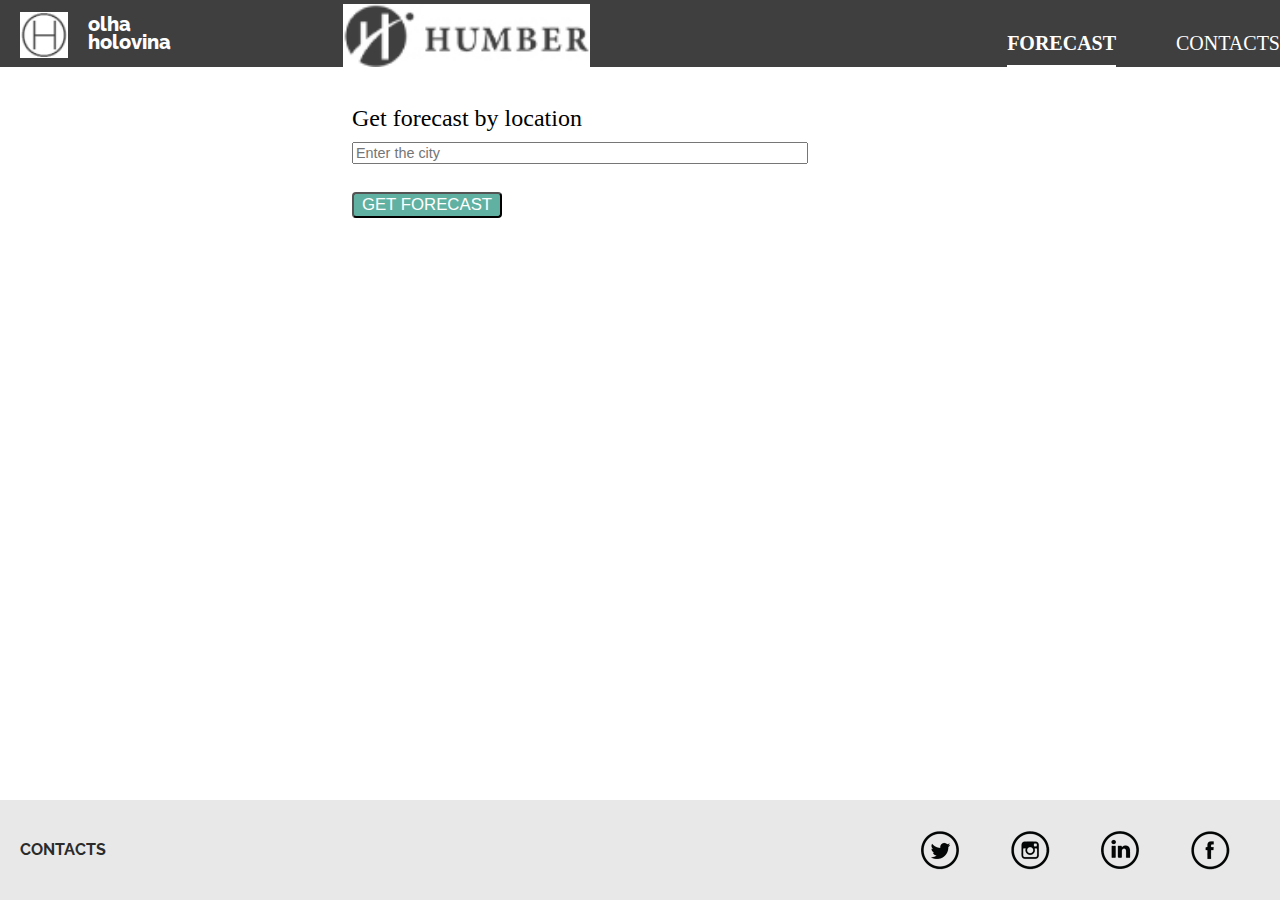
==== index.html @ c6223269 "header done" ====
<!DOCTYPE html>
<html lang="en">
<head>
  <meta charset="UTF-8">
  <title>Olha Holovina web site</title>
  <meta name="author" content="Olha Holovina">
  <!--    Sans Serif Typeface-->
  <link rel="preconnect" href="https://fonts.gstatic.com">
  <link href="https://fonts.googleapis.com/css2?family=Raleway:wght@300;700&display=swap" rel="stylesheet">

  <!--    Serif Typeface-->
  <link rel="preconnect" href="https://fonts.gstatic.com">
  <link href="https://fonts.googleapis.com/css2?family=Noto+Serif+SC&display=swap" rel="stylesheet">

  <link href="https://cdn.jsdelivr.net/npm/bootstrap@5.1.3/dist/css/bootstrap.min.css" rel="stylesheet" integrity="sha384-1BmE4kWBq78iYhFldvKuhfTAU6auU8tT94WrHftjDbrCEXSU1oBoqyl2QvZ6jIW3" crossorigin="anonymous">
  <!--    CSS-->
  <link rel="stylesheet" href="./css/style.css">
  <base href="/">
</head>

<body>
<header class="container">
  <section class="header-section">
    <img class="logotype" src="./img/o_h_logo.png" alt="icon of logotype Olha Holovina">
    <section id="name-block">
      <div class="name">
        <div style="margin-bottom: -6px">olha</div>
        <div>holovina</div>
      </div>
    </section>
    <img id="humber-logo" src="./img/humber_logo.png" alt="Humber logo">
    <section class="menu">
      <a class="active" href="/index.html" style="margin-right: 60px;">forecast</a>
      <a href="/contacts.html">contacts</a>
    </section>
  </section>
</header>

<main class="container">
  <div class="row">
    <div class="col col-lg-6">
      <form id="form">
        <label for="city" class="form-label">Get forecast by location</label>
        <input type="text" id="city" class="form-control" placeholder="Enter the city">

        <button type="submit" id="submit">get forecast</button>
      </form>

      <section id="result"></section>
    </div>
  </div>
</main>
<!--social media-->

<footer class="social-media">
  <h2 id="footer-contacts">contacts</h2>
  <a href="https://www.facebook.com" target="_blank">
    <img src="img/social-media/facebook-icon.png" alt="hyperlink to the facebook page">
  </a>

  <a href="https://www.linkedin.com" target="_blank">
    <img src="img/social-media/in-icon.png" alt="hyperlink to the linkedin page">
  </a>

  <a href="https://www.instagram.com" target="_blank">
    <img src="img/social-media/instagram-icon.png" alt="hyperlink to the instagram page">
  </a>

  <a href="https://www.twitter.com" target="_blank">
    <img src="img/social-media/twitter-icon.png" alt="hyperlink to the twitter page">
  </a>
</footer>

<script src="js/script.js"></script>
</body>
</html>
---- css/style.css ----
/* Removing global margin */
body {
    margin: 0;
}

/*smooth scroll*/
html {
    scroll-behavior: smooth;
}

/*header*/
.header-section {
    width: 100%;
    padding: 12px 20px 0 20px;
    display: flex;
    background: #000;
    opacity: 0.75;
}

.logotype {
    vertical-align: baseline;
    margin-right: 20px;
    height: 46px;
}

#name-block {
    text-align: left;
    width: 255px;
}

.name {
    font-family: 'Raleway', sans-serif;
    font-weight: 800;
    margin-bottom: 5px;
    font-size: 20px;
    color: white;
}
.menu {
    display: flex;
    margin-left: auto;
    padding-right: 20px;
    text-transform: uppercase;
    font: normal normal 300 20px/24px Montserrat;
    align-self: end;
}

.menu a {
    text-decoration: none;
    color: white;
    padding-bottom: 10px;
}

.menu a:hover {
    border-bottom: 2px solid white;
}
.menu a.active {
    border-bottom: 2px solid white;
    font-weight: bold;
}

#humber-logo {
    margin-top: -8px;
    height: 63px;
}

form, .result{
    width: 50%;
    font-size: 150%;
    padding-left: 5%;
    padding-top: 3%;
    margin: auto;
}

input, textarea{
    display: block;
    width: 70%;
    margin: 10px 0 25px 0;
    font-size: 60%;
}
button[type=submit]{
    width: 150px;
    font-size: 70%;
    border-radius: 4px;
    background-color: #61b1a3;
    transition: 1s;
    color: white;
    text-transform: uppercase;
    cursor: pointer;
    margin-bottom: 20px;
}
button[type=submit]:hover{
    background-color: #437f73;
}
/*Footer*/
footer {
    position: fixed;
    bottom: 0;
    width: 100vw;
    height: 100px;
    line-height: 100px;
    background-color: #e8e8e8;
    text-transform: uppercase;
    color: #2b2b2c;
   }

#footer-contacts {
    margin: 0;
    display: inline-block;
    padding-right: 30%;
    font-family: 'Raleway', sans-serif;
    padding-left: 20px;
    font-size: 16px;
}
.social-media a{
    text-decoration: none;
}
.social-media img{
    width: 40px;
    margin-right: 50px;
    float: right;
    margin-top: 30px;
}

.result {
    padding-top: 0;
    font-size: 20px;
}

.result p {
    margin: 0;
    padding-bottom: 10px;
}

.result .icon {
    margin-top: -14px;
}
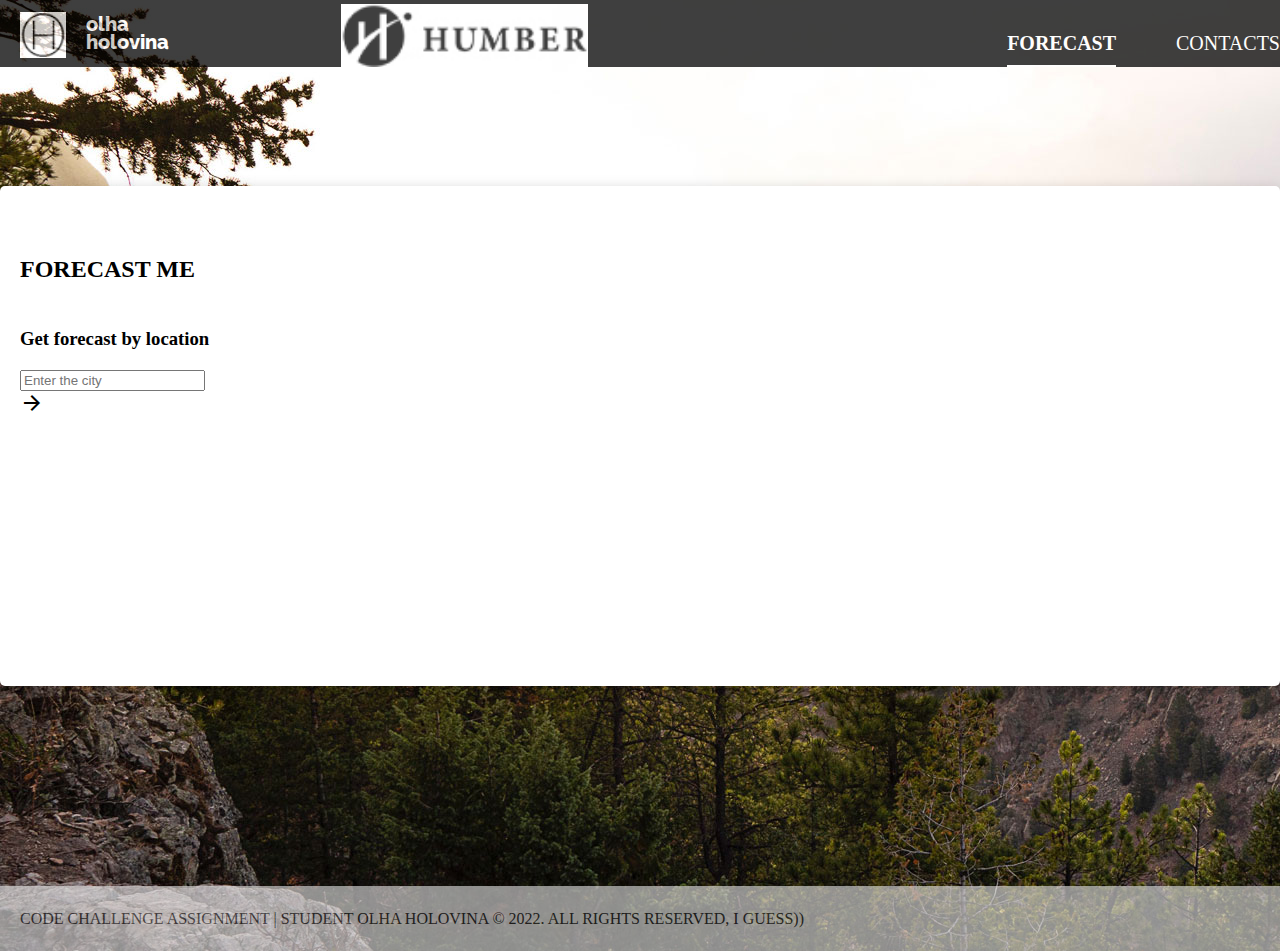
==== commit 2f247023: "script fix" ====
--- a/index.html
+++ b/index.html
@@ -12,7 +12,19 @@
   <link rel="preconnect" href="https://fonts.gstatic.com">
   <link href="https://fonts.googleapis.com/css2?family=Noto+Serif+SC&display=swap" rel="stylesheet">
 
-  <link href="https://cdn.jsdelivr.net/npm/bootstrap@5.1.3/dist/css/bootstrap.min.css" rel="stylesheet" integrity="sha384-1BmE4kWBq78iYhFldvKuhfTAU6auU8tT94WrHftjDbrCEXSU1oBoqyl2QvZ6jIW3" crossorigin="anonymous">
+  <link href="https://cdn.jsdelivr.net/npm/bootstrap@5.1.3/dist/css/bootstrap.min.css" rel="stylesheet"
+        integrity="sha384-1BmE4kWBq78iYhFldvKuhfTAU6auU8tT94WrHftjDbrCEXSU1oBoqyl2QvZ6jIW3" crossorigin="anonymous">
+
+  <link
+      rel="stylesheet"
+      href="https://fonts.googleapis.com/css?family=Roboto:300,400,500,700&display=swap"
+  />
+
+  <link
+      rel="stylesheet"
+      href="https://fonts.googleapis.com/icon?family=Material+Icons"
+  />
+
   <!--    CSS-->
   <link rel="stylesheet" href="./css/style.css">
   <base href="/">
@@ -38,37 +50,27 @@
 
 <main class="container">
   <div class="row">
-    <div class="col col-lg-6">
+    <div class="col col-lg-7">
       <form id="form">
-        <label for="city" class="form-label">Get forecast by location</label>
-        <input type="text" id="city" class="form-control" placeholder="Enter the city">
+        <h2>Forecast me</h2>
+        <h3>Get forecast by location</h3>
 
-        <button type="submit" id="submit">get forecast</button>
+        <div class="input-group">
+          <input type="text" id="city" class="form-control" placeholder="Enter the city">
+          <div class="input-group-append" id="submit-button">
+            <span class="input-group-text"><span class="material-icons">arrow_forward</span></span>
+          </div>
+        </div>
+
+        <section id="result"></section>
       </form>
-
-      <section id="result"></section>
     </div>
   </div>
 </main>
 <!--social media-->
 
-<footer class="social-media">
-  <h2 id="footer-contacts">contacts</h2>
-  <a href="https://www.facebook.com" target="_blank">
-    <img src="img/social-media/facebook-icon.png" alt="hyperlink to the facebook page">
-  </a>
-
-  <a href="https://www.linkedin.com" target="_blank">
-    <img src="img/social-media/in-icon.png" alt="hyperlink to the linkedin page">
-  </a>
-
-  <a href="https://www.instagram.com" target="_blank">
-    <img src="img/social-media/instagram-icon.png" alt="hyperlink to the instagram page">
-  </a>
-
-  <a href="https://www.twitter.com" target="_blank">
-    <img src="img/social-media/twitter-icon.png" alt="hyperlink to the twitter page">
-  </a>
+<footer>
+  Code challenge assignment | Student Olha Holovina © 2022. All rights reserved, I guess))
 </footer>
 
 <script src="js/script.js"></script>
--- a/css/style.css
+++ b/css/style.css
@@ -1,136 +1,132 @@
 /* Removing global margin */
 body {
-    margin: 0;
+  margin: 0;
 }
 
 /*smooth scroll*/
 html {
-    scroll-behavior: smooth;
+  scroll-behavior: smooth;
 }
 
 /*header*/
 .header-section {
-    width: 100%;
-    padding: 12px 20px 0 20px;
-    display: flex;
-    background: #000;
-    opacity: 0.75;
+  width: 100%;
+  padding: 12px 20px 0 20px;
+  display: flex;
+  background: #000;
+  opacity: 0.75;
+  margin-bottom: 119px;
 }
 
 .logotype {
-    vertical-align: baseline;
-    margin-right: 20px;
-    height: 46px;
+  vertical-align: baseline;
+  margin-right: 20px;
+  height: 46px;
+  width: 46px;
 }
 
 #name-block {
-    text-align: left;
-    width: 255px;
+  text-align: left;
+  width: 255px;
 }
 
 .name {
-    font-family: 'Raleway', sans-serif;
-    font-weight: 800;
-    margin-bottom: 5px;
-    font-size: 20px;
-    color: white;
+  font-family: 'Raleway', sans-serif;
+  font-weight: 800;
+  margin-bottom: 5px;
+  font-size: 20px;
+  color: white;
 }
+
 .menu {
-    display: flex;
-    margin-left: auto;
-    padding-right: 20px;
-    text-transform: uppercase;
-    font: normal normal 300 20px/24px Montserrat;
-    align-self: end;
+  display: flex;
+  margin-left: auto;
+  padding-right: 20px;
+  text-transform: uppercase;
+  font: normal normal 300 20px/24px Montserrat;
+  align-self: end;
 }
 
 .menu a {
-    text-decoration: none;
-    color: white;
-    padding-bottom: 10px;
+  text-decoration: none;
+  color: white;
+  padding-bottom: 10px;
 }
 
 .menu a:hover {
-    border-bottom: 2px solid white;
+  border-bottom: 2px solid white;
 }
+
 .menu a.active {
-    border-bottom: 2px solid white;
-    font-weight: bold;
+  border-bottom: 2px solid white;
+  font-weight: bold;
 }
 
 #humber-logo {
-    margin-top: -8px;
-    height: 63px;
+  margin-top: -8px;
+  height: 63px;
+  display: block;
 }
 
-form, .result{
-    width: 50%;
-    font-size: 150%;
-    padding-left: 5%;
-    padding-top: 3%;
-    margin: auto;
+form {
+  background: white;
+  box-shadow: 0 5px 15px #00000040;
+  margin-bottom: 200px;
+  padding: 50px 20px;
+  border-radius: 5px;
+  min-height: 400px;
 }
 
-input, textarea{
-    display: block;
-    width: 70%;
-    margin: 10px 0 25px 0;
-    font-size: 60%;
+form h2 {
+  text-transform: uppercase;
+  margin-bottom: 45px;
 }
-button[type=submit]{
-    width: 150px;
-    font-size: 70%;
-    border-radius: 4px;
-    background-color: #61b1a3;
-    transition: 1s;
-    color: white;
-    text-transform: uppercase;
-    cursor: pointer;
-    margin-bottom: 20px;
+
+form h3 {
+  margin-bottom: 20px;
 }
-button[type=submit]:hover{
-    background-color: #437f73;
+
+button[type=submit] {
+  width: 150px;
+  font-size: 70%;
+  border-radius: 4px;
+  background-color: #61b1a3;
+  transition: 1s;
+  color: white;
+  text-transform: uppercase;
+  cursor: pointer;
+  margin-bottom: 20px;
 }
+
+#submit-button {
+  cursor: pointer;
+}
+
 /*Footer*/
 footer {
-    position: fixed;
-    bottom: 0;
-    width: 100vw;
-    height: 100px;
-    line-height: 100px;
-    background-color: #e8e8e8;
-    text-transform: uppercase;
-    color: #2b2b2c;
-   }
-
-#footer-contacts {
-    margin: 0;
-    display: inline-block;
-    padding-right: 30%;
-    font-family: 'Raleway', sans-serif;
-    padding-left: 20px;
-    font-size: 16px;
-}
-.social-media a{
-    text-decoration: none;
-}
-.social-media img{
-    width: 40px;
-    margin-right: 50px;
-    float: right;
-    margin-top: 30px;
+  width: 100%;
+  height: 65px;
+  line-height: 65px;
+  background-color: #e8e8e8;
+  text-transform: uppercase;
+  color: #2b2b2c;
+  opacity: 0.6;
+  padding-left: 20px;
 }
 
+/*form*/
 .result {
-    padding-top: 0;
-    font-size: 20px;
-}
-
-.result p {
-    margin: 0;
-    padding-bottom: 10px;
+  padding-top: 0;
+  font-size: 20px;
 }
 
 .result .icon {
-    margin-top: -14px;
+  margin-top: -14px;
+}
+
+/*media*/
+@media screen and (max-width: 1000px){
+  #humber-logo  {
+    display: none;
+  }
 }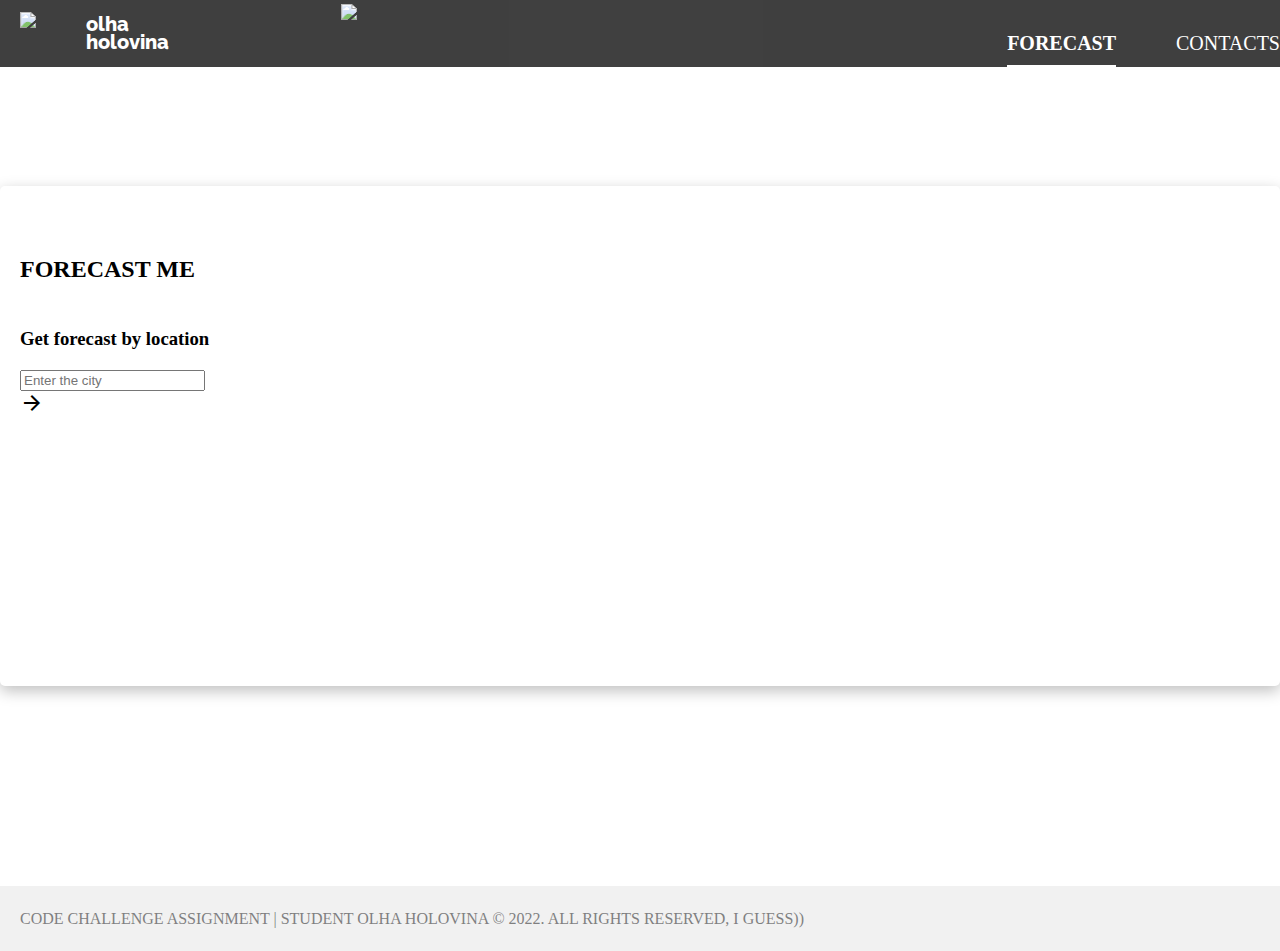
==== commit 6e4cc134: "contact page add" ====
--- a/index.html
+++ b/index.html
@@ -33,17 +33,17 @@
 <body>
 <header class="container">
   <section class="header-section">
-    <img class="logotype" src="./img/o_h_logo.png" alt="icon of logotype Olha Holovina">
+    <img class="logotype" src="https://raw.githubusercontent.com/OlhaHolovina/code-assignment/main/img/o_h_logo.png" alt="icon of logotype Olha Holovina">
     <section id="name-block">
       <div class="name">
         <div style="margin-bottom: -6px">olha</div>
         <div>holovina</div>
       </div>
     </section>
-    <img id="humber-logo" src="./img/humber_logo.png" alt="Humber logo">
+    <img id="humber-logo" src="https://raw.githubusercontent.com/OlhaHolovina/code-assignment/main/img/humber_logo.png" alt="Humber logo">
     <section class="menu">
-      <a class="active" href="/index.html" style="margin-right: 60px;">forecast</a>
-      <a href="/contacts.html">contacts</a>
+      <a class="active" href="https://olhaholovina.github.io/code-assignment/index.html" style="margin-right: 60px;">forecast</a>
+      <a href="https://olhaholovina.github.io/code-assignment/contacts.html">contacts</a>
     </section>
   </section>
 </header>
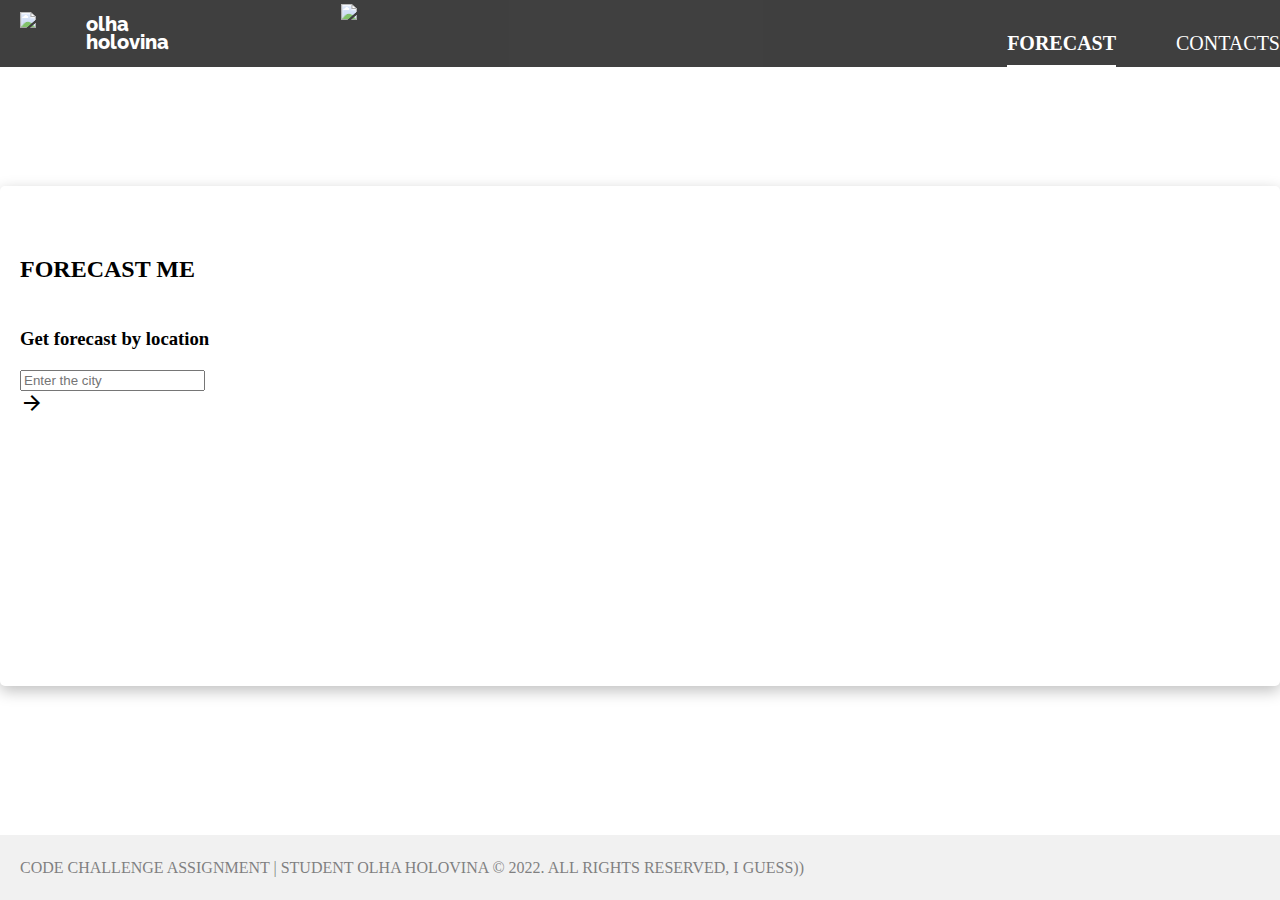
==== commit ddaca5f4: "footer fix" ====
--- a/index.html
+++ b/index.html
@@ -27,10 +27,10 @@
 
   <!--    CSS-->
   <link rel="stylesheet" href="./css/style.css">
-  <base href="/">
 </head>
 
 <body>
+<section class="wrapper"></section>
 <header class="container">
   <section class="header-section">
     <img class="logotype" src="https://raw.githubusercontent.com/OlhaHolovina/code-assignment/main/img/o_h_logo.png" alt="icon of logotype Olha Holovina">
@@ -73,6 +73,6 @@
   Code challenge assignment | Student Olha Holovina © 2022. All rights reserved, I guess))
 </footer>
 
-<script src="js/script.js"></script>
+<script src="./js/script.js"></script>
 </body>
 </html>
--- a/css/style.css
+++ b/css/style.css
@@ -1,6 +1,10 @@
 /* Removing global margin */
 body {
   margin: 0;
+  display: flex;
+  flex-direction: column;
+  justify-content: flex-start;
+  min-height: 100vh;
 }
 
 /*smooth scroll*/
@@ -71,7 +75,7 @@
 form {
   background: white;
   box-shadow: 0 5px 15px #00000040;
-  margin-bottom: 200px;
+  margin-bottom: 50px;
   padding: 50px 20px;
   border-radius: 5px;
   min-height: 400px;
@@ -112,6 +116,7 @@
   color: #2b2b2c;
   opacity: 0.6;
   padding-left: 20px;
+  margin-top: auto;
 }
 
 /*form*/
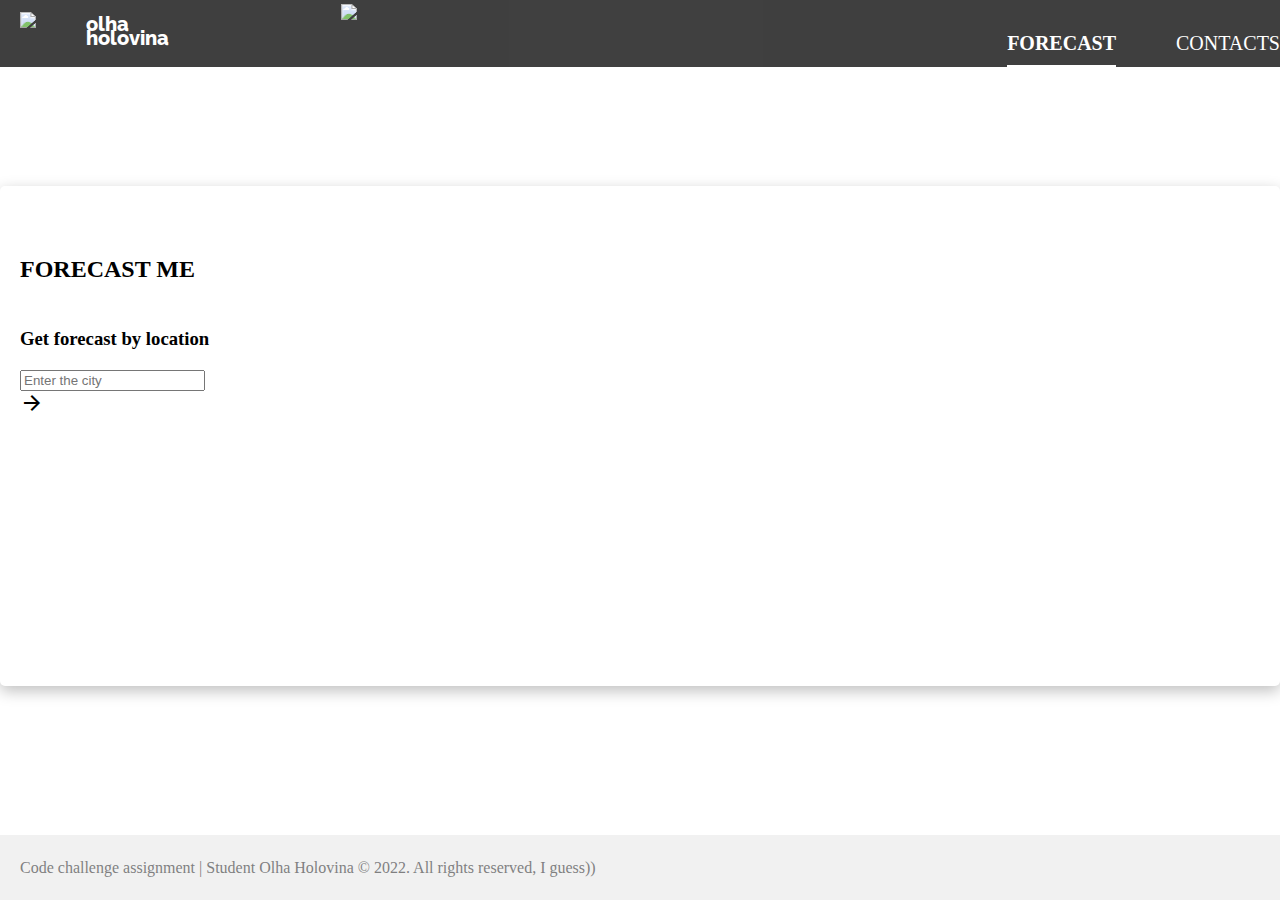
==== commit a6348aec: "js import fix" ====
--- a/index.html
+++ b/index.html
@@ -36,7 +36,7 @@
     <img class="logotype" src="https://raw.githubusercontent.com/OlhaHolovina/code-assignment/main/img/o_h_logo.png" alt="icon of logotype Olha Holovina">
     <section id="name-block">
       <div class="name">
-        <div style="margin-bottom: -6px">olha</div>
+        <div style="margin-bottom: -10px">olha</div>
         <div>holovina</div>
       </div>
     </section>
@@ -73,6 +73,75 @@
   Code challenge assignment | Student Olha Holovina © 2022. All rights reserved, I guess))
 </footer>
 
-<script src="./js/script.js"></script>
+<script>
+  function setData(element, data){
+    element.innerHTML = `
+    <section class="result">
+        <table class="table" style="vertical-align: middle;">
+          <thead>
+            <tr>
+              <th scope="col">Location</th>
+              <th scope="col">Temprature</th>
+              <th scope="col">Wheather</th>
+            </tr>
+          </thead>
+          <tbody>
+            <tr>
+              <td>${data.location.name}, ${data.location.region}, ${data.location.country}</td>
+              <td>${data.current.temp_c} &#8451;</td>
+              <td>${data.current.condition.text} <img src="https:${data.current.condition.icon}" alt="wheater icon"></td>
+            </tr>
+          </tbody>
+        </table>
+    </section>
+  `;
+  }
+
+  function formSubmit() {
+
+    const city = document.getElementById('city').value;
+    const result = document.getElementById('result');
+
+    fetch(`https://weatherapi-com.p.rapidapi.com/forecast.json?q=${city}&days=1`, {
+      "method": "GET",
+      "headers": {
+        "x-rapidapi-host": "weatherapi-com.p.rapidapi.com",
+        "x-rapidapi-key": "40da0fbf92mshfe7a448a5fbb967p17796ejsn5fe22c938fc1"
+      }
+    })
+      .then(response => {
+        return response.json()
+      })
+      .then(data => {
+        if (data.error && data.error.message) {
+          throw new Error(data.error.message);
+        } else {
+          setData(result, data);
+        }
+      })
+      .catch(err => {
+        alert(err.message);
+      });
+
+  }
+
+  const images = [
+    '01-weather',
+    '02-weather',
+    '03-weather',
+    '04-weather',
+    '05-weather',
+  ];
+  const setBodyBackground = (images) => {
+    const item = images[Math.floor(Math.random()*images.length)];
+    document.body.style.background = `url('https://raw.githubusercontent.com/OlhaHolovina/code-assignment/main/img/background/${item}.jpg') repeat`;
+  }
+
+
+  document.addEventListener("DOMContentLoaded", () => {
+    document.getElementById('submit-button').addEventListener('click', formSubmit);
+    setBodyBackground(images);
+  })
+</script>
 </body>
 </html>
--- a/css/style.css
+++ b/css/style.css
@@ -112,7 +112,6 @@
   height: 65px;
   line-height: 65px;
   background-color: #e8e8e8;
-  text-transform: uppercase;
   color: #2b2b2c;
   opacity: 0.6;
   padding-left: 20px;
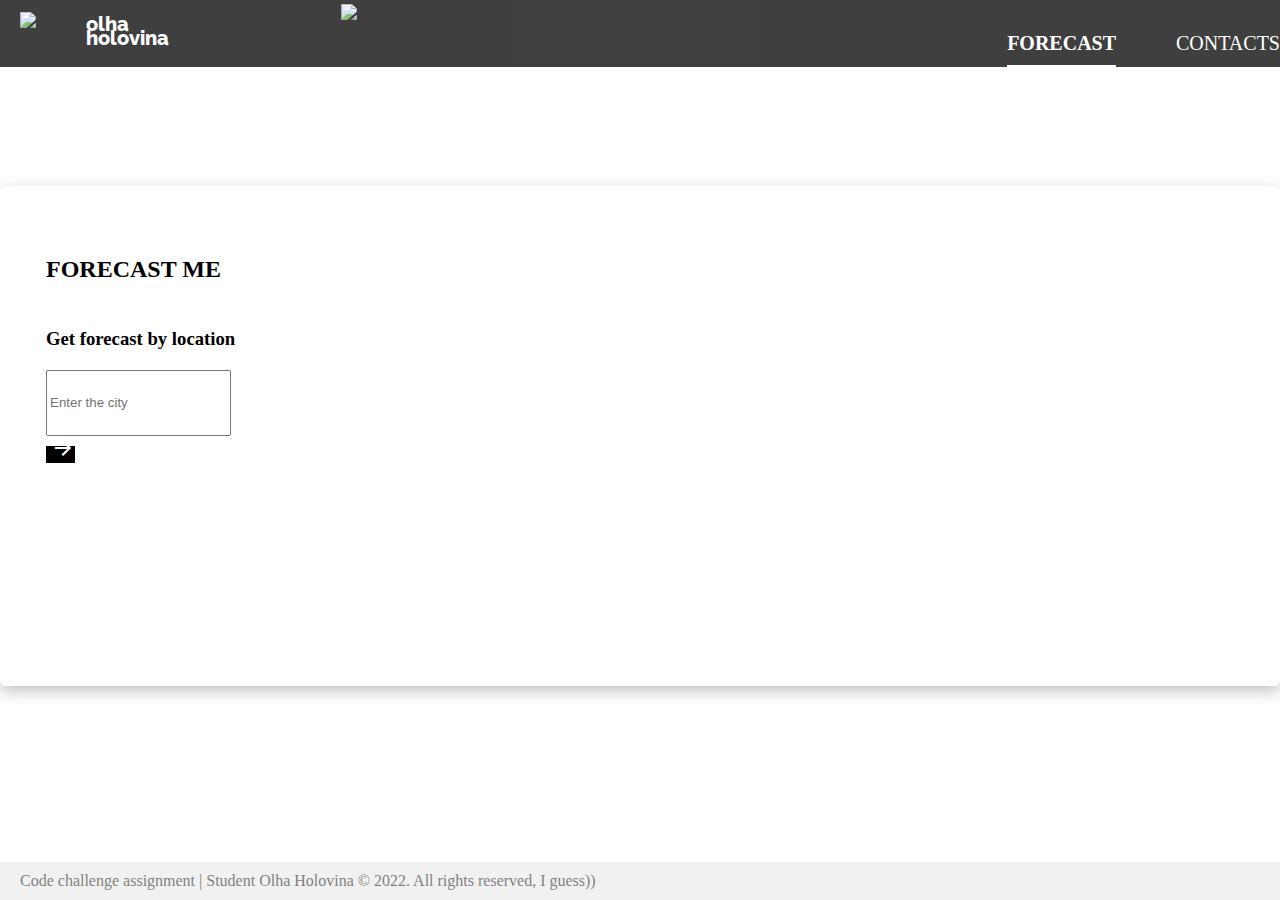
==== commit c8e113ec: "animate css add" ====
--- a/index.html
+++ b/index.html
@@ -25,12 +25,17 @@
       href="https://fonts.googleapis.com/icon?family=Material+Icons"
   />
 
+  <link
+      rel="stylesheet"
+      href="https://cdnjs.cloudflare.com/ajax/libs/animate.css/4.1.1/animate.min.css"
+  />
+
   <!--    CSS-->
   <link rel="stylesheet" href="./css/style.css">
 </head>
 
 <body>
-<section class="wrapper"></section>
+
 <header class="container">
   <section class="header-section">
     <img class="logotype" src="https://raw.githubusercontent.com/OlhaHolovina/code-assignment/main/img/o_h_logo.png" alt="icon of logotype Olha Holovina">
@@ -48,7 +53,7 @@
   </section>
 </header>
 
-<main class="container">
+<main class="container animate__animated animate__slideInLeft animate__faster">
   <div class="row">
     <div class="col col-lg-7">
       <form id="form">
@@ -56,9 +61,11 @@
         <h3>Get forecast by location</h3>
 
         <div class="input-group">
-          <input type="text" id="city" class="form-control" placeholder="Enter the city">
+          <input type="text" id="city" class="form-control" placeholder="Enter the city" style="height: 60px;">
           <div class="input-group-append" id="submit-button">
-            <span class="input-group-text"><span class="material-icons">arrow_forward</span></span>
+            <span style="height: 60px;width: 60px;background: black" class="input-group-text">
+              <span style="margin-left: 5px;color: white;" class="material-icons">arrow_forward</span>
+            </span>
           </div>
         </div>
 
@@ -70,7 +77,9 @@
 <!--social media-->
 
 <footer>
-  Code challenge assignment | Student Olha Holovina © 2022. All rights reserved, I guess))
+  <section class="container">
+    Code challenge assignment | Student Olha Holovina © 2022. All rights reserved, I guess))
+  </section>
 </footer>
 
 <script>
--- a/css/style.css
+++ b/css/style.css
@@ -76,7 +76,7 @@
   background: white;
   box-shadow: 0 5px 15px #00000040;
   margin-bottom: 50px;
-  padding: 50px 20px;
+  padding: 50px 46px;
   border-radius: 5px;
   min-height: 400px;
 }
@@ -109,8 +109,8 @@
 /*Footer*/
 footer {
   width: 100%;
-  height: 65px;
-  line-height: 65px;
+  height: 38px;
+  line-height: 38px;
   background-color: #e8e8e8;
   color: #2b2b2c;
   opacity: 0.6;
@@ -122,6 +122,7 @@
 .result {
   padding-top: 0;
   font-size: 20px;
+  margin-top: 20px;
 }
 
 .result .icon {
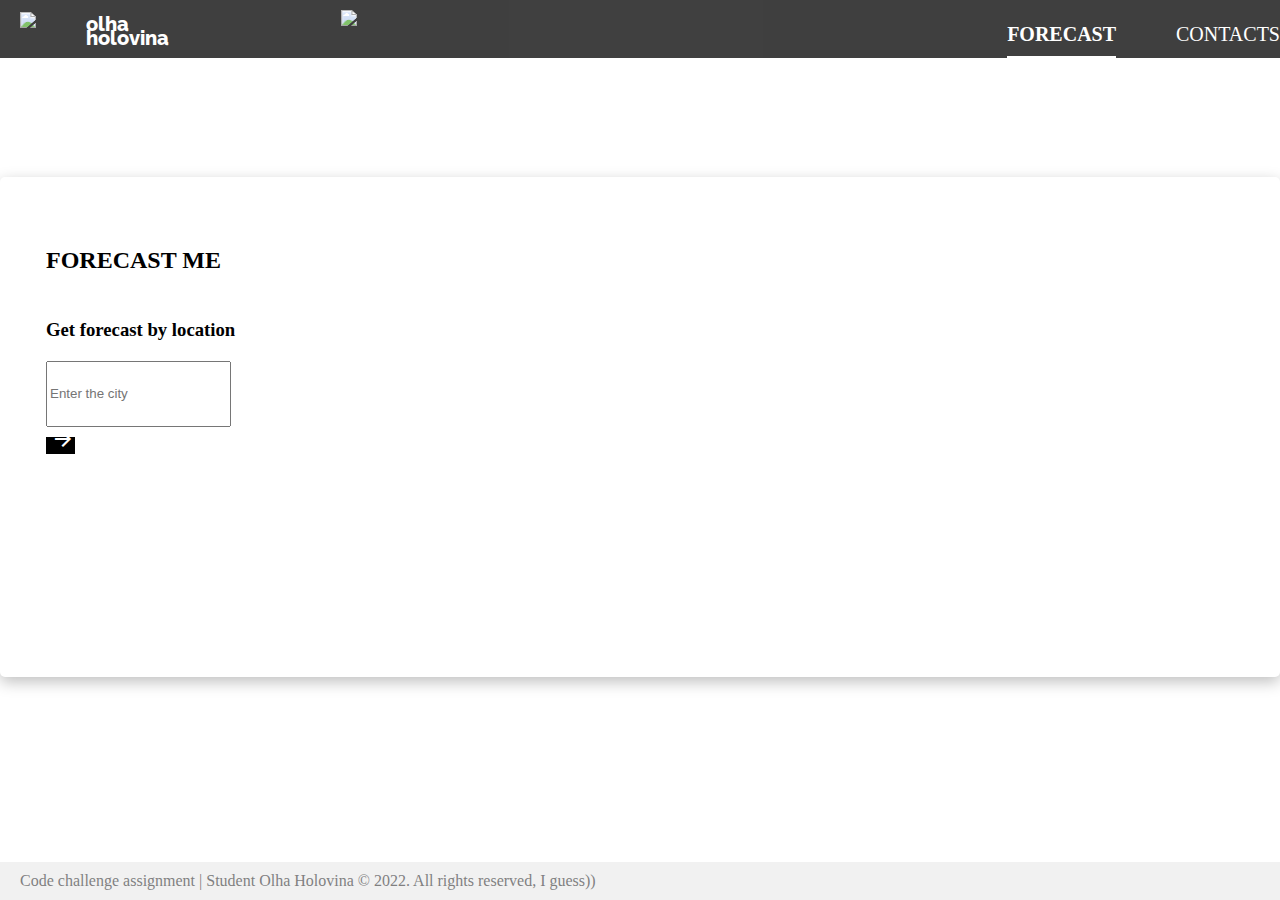
==== commit 119c6401: "menu fix" ====
--- a/index.html
+++ b/index.html
@@ -47,8 +47,8 @@
     </section>
     <img id="humber-logo" src="https://raw.githubusercontent.com/OlhaHolovina/code-assignment/main/img/humber_logo.png" alt="Humber logo">
     <section class="menu">
-      <a class="active" href="https://olhaholovina.github.io/code-assignment/index.html" style="margin-right: 60px;">forecast</a>
-      <a href="https://olhaholovina.github.io/code-assignment/contacts.html">contacts</a>
+      <a class="active" href="./index.html" style="margin-right: 60px;">forecast</a>
+      <a href="./contacts.html">contacts</a>
     </section>
   </section>
 </header>
@@ -146,7 +146,6 @@
     document.body.style.background = `url('https://raw.githubusercontent.com/OlhaHolovina/code-assignment/main/img/background/${item}.jpg') repeat`;
   }
 
-
   document.addEventListener("DOMContentLoaded", () => {
     document.getElementById('submit-button').addEventListener('click', formSubmit);
     setBodyBackground(images);
--- a/css/style.css
+++ b/css/style.css
@@ -67,8 +67,8 @@
 }
 
 #humber-logo {
-  margin-top: -8px;
-  height: 63px;
+  margin-top: -2px;
+  height: 48px;
   display: block;
 }
 
@@ -106,6 +106,11 @@
   cursor: pointer;
 }
 
+#submit-button-contacts {
+  margin-top: 30px;
+  cursor: pointer;
+}
+
 /*Footer*/
 footer {
   width: 100%;
